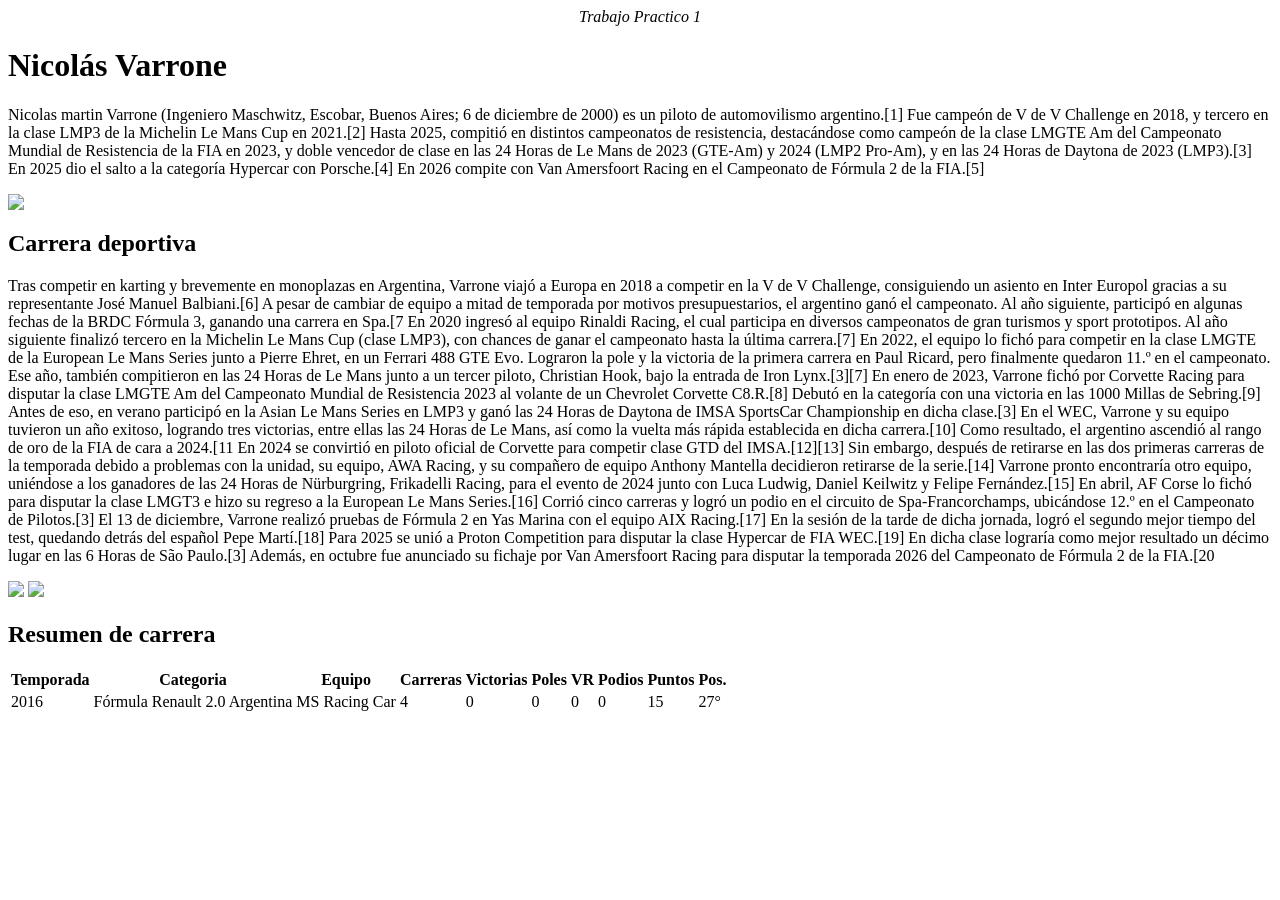
==== tp-1/index.html @ 13e176f7 "Update index.html" ====
<html>
  <head>
    <tittle><center><em>Trabajo Practico 1</em></center></tittle>
    <body>
      
      <h1>Nicolás Varrone</h1>
<p><stong>Nicolas martin Varrone</strong> (Ingeniero Maschwitz, Escobar, Buenos Aires; 6 de diciembre de 2000) es un piloto de automovilismo argentino.[1] Fue campeón de V de V Challenge en 2018, y tercero en la clase LMP3 de la Michelin Le Mans Cup en 2021.[2] Hasta 2025, compitió en distintos campeonatos de resistencia, destacándose como campeón de la clase LMGTE Am del Campeonato Mundial de Resistencia de la FIA en 2023, y doble vencedor de clase en las 24 Horas de Le Mans de 2023 (GTE-Am) y 2024 (LMP2 Pro-Am), y en las 24 Horas de Daytona de 2023 (LMP3).[3] En 2025 dio el salto a la categoría Hypercar con Porsche.[4] En 2026 compite con Van Amersfoort Racing en el Campeonato de Fórmula 2 de la FIA.[5]</p>
<img src="Nico_Varrone_in_2023.jpg"> 

<h2>Carrera deportiva</h2>
<p>Tras competir en karting y brevemente en monoplazas en Argentina, Varrone viajó a Europa en 2018 a competir en la V de V Challenge, consiguiendo un asiento en Inter Europol gracias a su representante José Manuel Balbiani.[6] A pesar de cambiar de equipo a mitad de temporada por motivos presupuestarios, el argentino ganó el campeonato. Al año siguiente, participó en algunas fechas de la BRDC Fórmula 3, ganando una carrera en Spa.[7
En 2020 ingresó al equipo Rinaldi Racing, el cual participa en diversos campeonatos de gran turismos y sport prototipos. Al año siguiente finalizó tercero en la Michelin Le Mans Cup (clase LMP3), con chances de ganar el campeonato hasta la última carrera.[7] En 2022, el equipo lo fichó para competir en la clase LMGTE de la European Le Mans Series junto a Pierre Ehret, en un Ferrari 488 GTE Evo. Lograron la pole y la victoria de la primera carrera en Paul Ricard, pero finalmente quedaron 11.º en el campeonato. Ese año, también compitieron en las 24 Horas de Le Mans junto a un tercer piloto, Christian Hook, bajo la entrada de Iron Lynx.[3][7]

En enero de 2023, Varrone fichó por Corvette Racing para disputar la clase LMGTE Am del Campeonato Mundial de Resistencia 2023 al volante de un Chevrolet Corvette C8.R.[8] Debutó en la categoría con una victoria en las 1000 Millas de Sebring.[9] Antes de eso, en verano participó en la Asian Le Mans Series en LMP3 y ganó las 24 Horas de Daytona de IMSA SportsCar Championship en dicha clase.[3] En el WEC, Varrone y su equipo tuvieron un año exitoso, logrando tres victorias, entre ellas las 24 Horas de Le Mans, así como la vuelta más rápida establecida en dicha carrera.[10] Como resultado, el argentino ascendió al rango de oro de la FIA de cara a 2024.[11
En 2024 se convirtió en piloto oficial de Corvette para competir clase GTD del IMSA.[12][13] Sin embargo, después de retirarse en las dos primeras carreras de la temporada debido a problemas con la unidad, su equipo, AWA Racing, y su compañero de equipo Anthony Mantella decidieron retirarse de la serie.[14] Varrone pronto encontraría otro equipo, uniéndose a los ganadores de las 24 Horas de Nürburgring, Frikadelli Racing, para el evento de 2024 junto con Luca Ludwig, Daniel Keilwitz y Felipe Fernández.[15] En abril, AF Corse lo fichó para disputar la clase LMGT3 e hizo su regreso a la European Le Mans Series.[16] Corrió cinco carreras y logró un podio en el circuito de Spa-Francorchamps, ubicándose 12.º en el Campeonato de Pilotos.[3] El 13 de diciembre, Varrone realizó pruebas de Fórmula 2 en Yas Marina con el equipo AIX Racing.[17] En la sesión de la tarde de dicha jornada, logró el segundo mejor tiempo del test, quedando detrás del español Pepe Martí.[18]
  
Para 2025 se unió a Proton Competition para disputar la clase Hypercar de FIA WEC.[19] En dicha clase lograría como mejor resultado un décimo lugar en las 6 Horas de São Paulo.[3] Además, en octubre fue anunciado su fichaje por Van Amersfoort Racing para disputar la temporada 2026 del Campeonato de Fórmula 2 de la FIA.[20</p>
<img src="Proton_963_WGI25_07.jpg">
      <img src="2023_6_Hours_of_Spa-Francorchamps_Corvette_Racing_Chevrolet_Corvette_C8.R_No.33_(DSC09591).jpg">

    <h2>Resumen de carrera</h2>
<table>
  <thead>
  <tr>
  <th>Temporada</th>
  <th><strong>Categoria</strong></th>
  <th><strong>Equipo</strong></th>
  <th><strong>Carreras</strong></th>
  <th><strong>Victorias</strong></th>
  <th><strong>Poles</strong></th>
  <th><strong>VR</strong></th>
  <th><strong>Podios</strong></th>
  <th><strong>Puntos</strong></th>
  <th><strong>Pos.</strong></th>
  </tr>
  </thead>
  <tbody>
  <tr>
    <td>2016</td>
  <p><td>Fórmula Renault 2.0 Argentina	</td>
  <td>MS Racing Car</td>
  <td>4</td>
  <td>0</td>
  <td>0</td>
<td>0</td>
  <td>0</td>
<td>15</td>
  <td>27°</td>
  </tr>
  </tbody>
 </table>
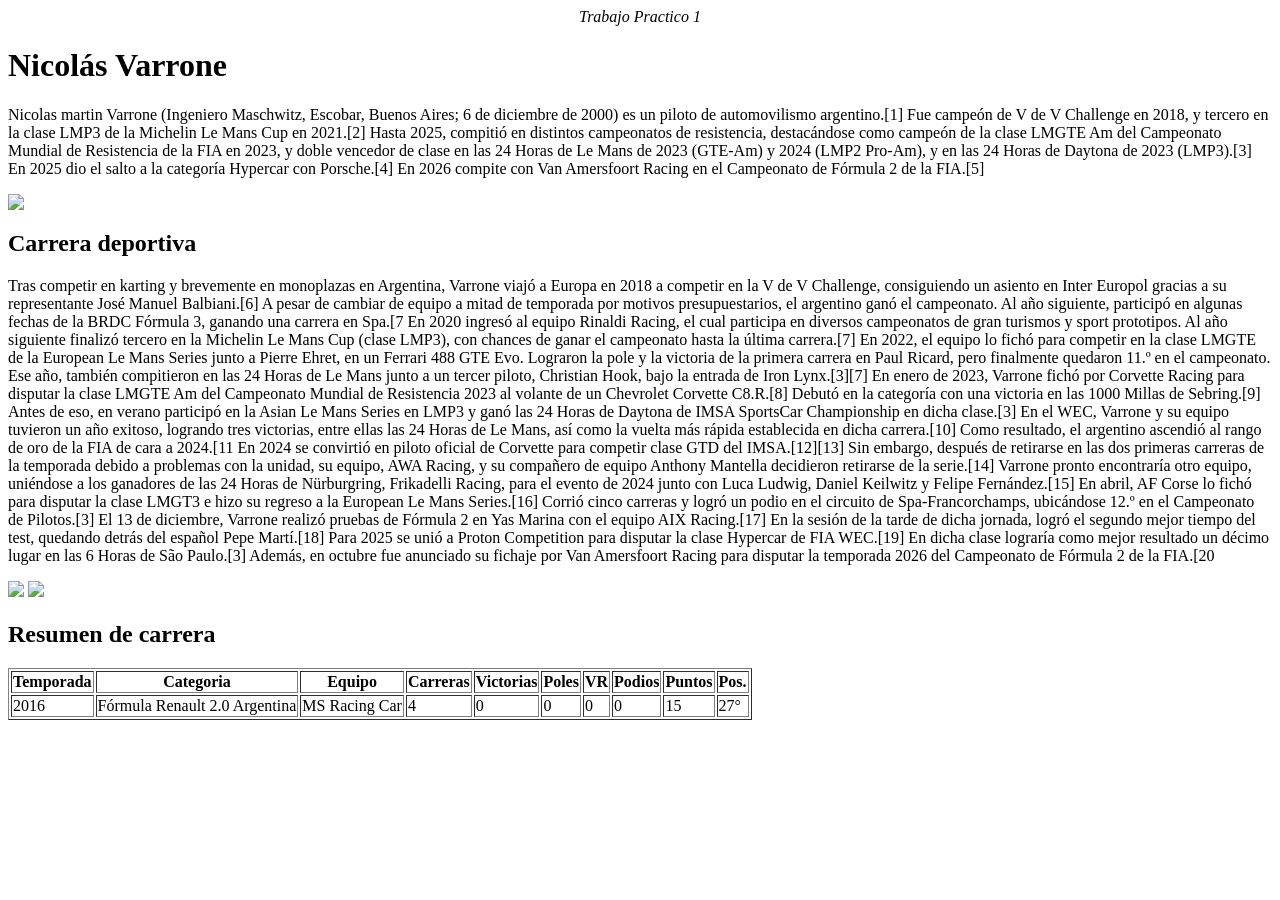
==== commit 9b33785c: "Update index.html" ====
--- a/tp-1/index.html
+++ b/tp-1/index.html
@@ -19,7 +19,8 @@
       <img src="2023_6_Hours_of_Spa-Francorchamps_Corvette_Racing_Chevrolet_Corvette_C8.R_No.33_(DSC09591).jpg">
 
     <h2>Resumen de carrera</h2>
-<table>
+<table border="1"
+  text-aling="center">
   <thead>
   <tr>
   <th>Temporada</th>
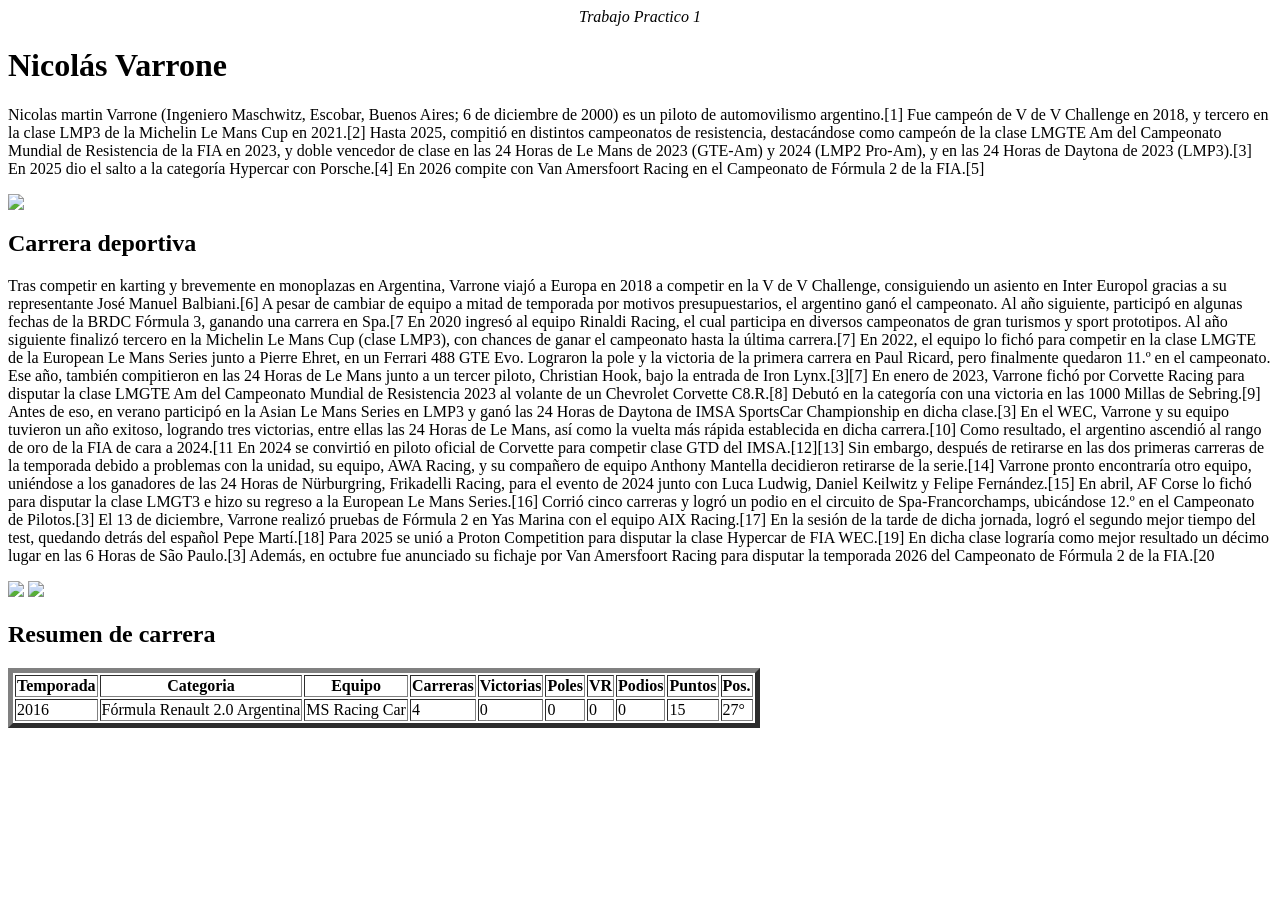
==== commit 0ca5f917: "Update index.html" ====
--- a/tp-1/index.html
+++ b/tp-1/index.html
@@ -19,7 +19,7 @@
       <img src="2023_6_Hours_of_Spa-Francorchamps_Corvette_Racing_Chevrolet_Corvette_C8.R_No.33_(DSC09591).jpg">
 
     <h2>Resumen de carrera</h2>
-<table border="1"
+<table border="5"
   text-aling="center">
   <thead>
   <tr>
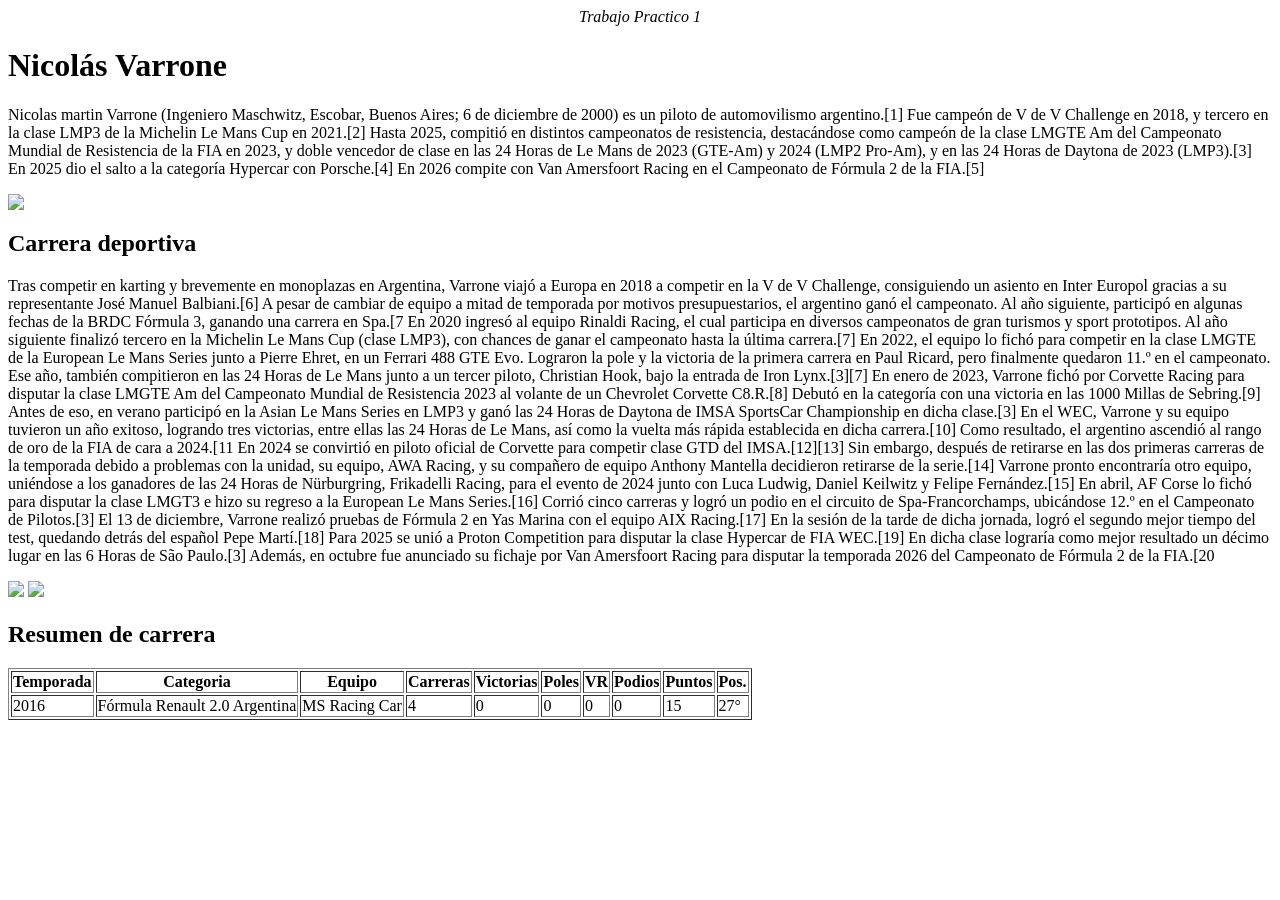
==== commit 0018bbc0: "Update index.html" ====
--- a/tp-1/index.html
+++ b/tp-1/index.html
@@ -19,9 +19,8 @@
       <img src="2023_6_Hours_of_Spa-Francorchamps_Corvette_Racing_Chevrolet_Corvette_C8.R_No.33_(DSC09591).jpg">
 
     <h2>Resumen de carrera</h2>
-<table border="5"
-  text-aling="center">
-  <thead>
+<table border="1">
+
   <tr>
   <th>Temporada</th>
   <th><strong>Categoria</strong></th>
@@ -34,8 +33,8 @@
   <th><strong>Puntos</strong></th>
   <th><strong>Pos.</strong></th>
   </tr>
-  </thead>
-  <tbody>
+
+
   <tr>
     <td>2016</td>
   <p><td>Fórmula Renault 2.0 Argentina	</td>
@@ -48,5 +47,5 @@
 <td>15</td>
   <td>27°</td>
   </tr>
-  </tbody>
+
  </table> 
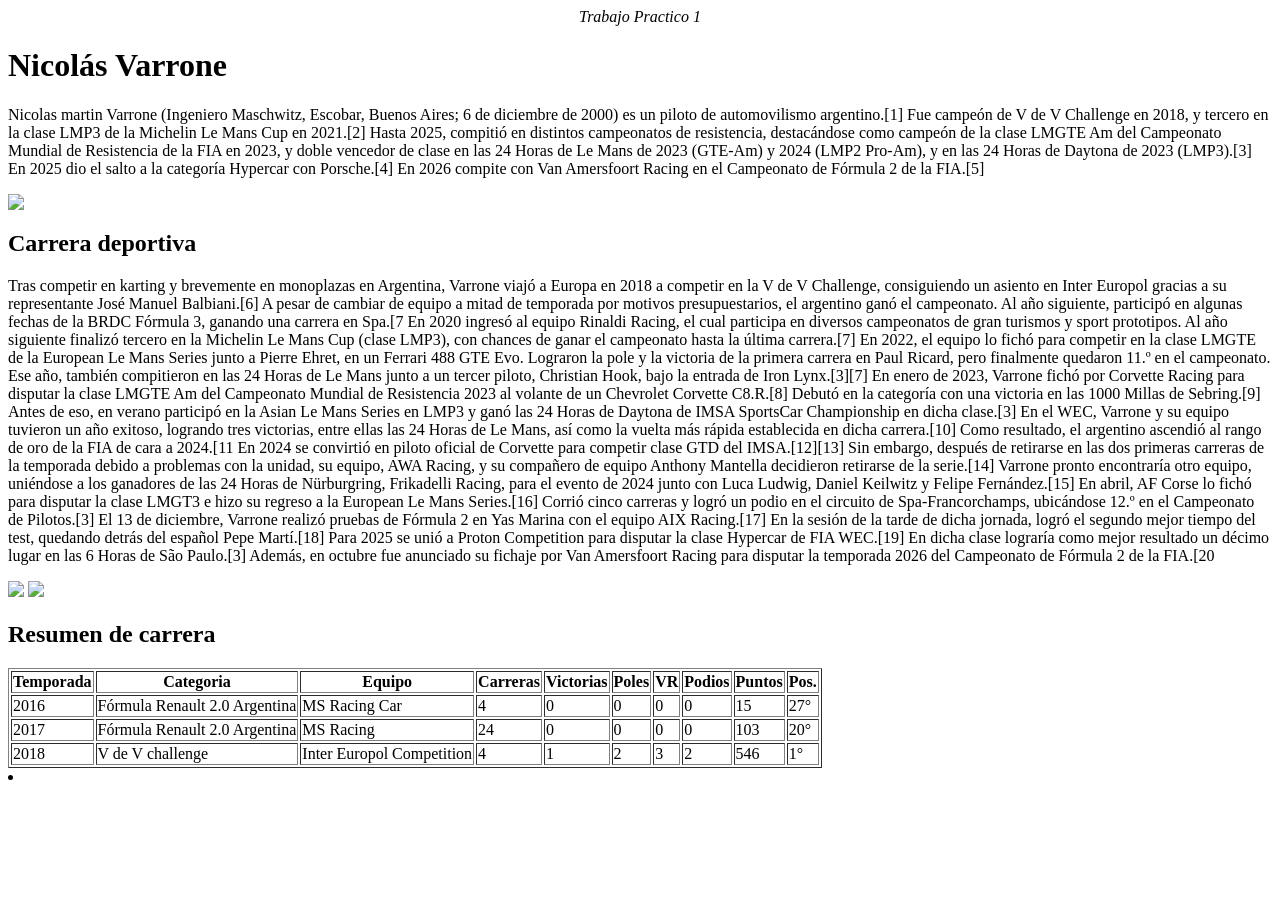
==== commit 92e1cc94: "Update index.html" ====
--- a/tp-1/index.html
+++ b/tp-1/index.html
@@ -20,7 +20,6 @@
 
     <h2>Resumen de carrera</h2>
 <table border="1">
-
   <tr>
   <th>Temporada</th>
   <th><strong>Categoria</strong></th>
@@ -33,9 +32,7 @@
   <th><strong>Puntos</strong></th>
   <th><strong>Pos.</strong></th>
   </tr>
-
-
-  <tr>
+<tr>
     <td>2016</td>
   <p><td>Fórmula Renault 2.0 Argentina	</td>
   <td>MS Racing Car</td>
@@ -47,5 +44,29 @@
 <td>15</td>
   <td>27°</td>
   </tr>
-
+  <tr>
+    <td>2017</td>
+  <p><td>Fórmula Renault 2.0 Argentina	</td>
+  <td>MS Racing </td>
+  <td>24</td>
+  <td>0</td>
+  <td>0</td>
+<td>0</td>
+  <td>0</td>
+<td>103</td>
+  <td>20°</td>
+  </tr>
+  <tr>
+    <td>2018</td>
+  <p><td>V de V challenge</td>
+  <td>Inter Europol Competition</td>
+  <td>4</td>
+  <td>1</td>
+  <td>2</td>
+<td>3</td>
+  <td>2</td>
+<td>546</td>
+  <td>1°</td>
+  </tr>
  </table> 
+<li> <a href="https://es.wikipedia.org/wiki/Nicol%C3%A1s_Varrone"> </li>
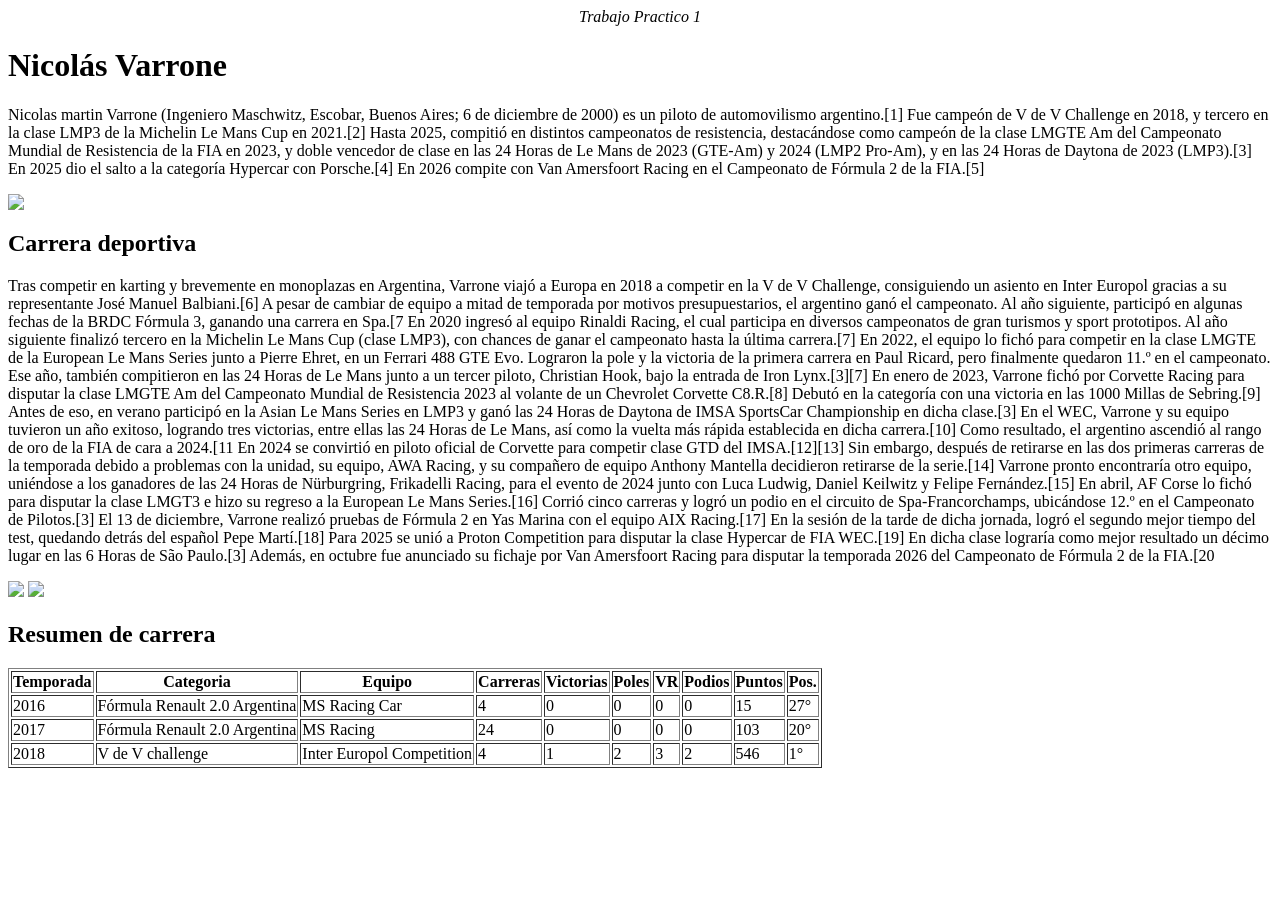
==== commit 527735ce: "Update index.html" ====
--- a/tp-1/index.html
+++ b/tp-1/index.html
@@ -69,4 +69,4 @@
   <td>1°</td>
   </tr>
  </table> 
-<li> <a href="https://es.wikipedia.org/wiki/Nicol%C3%A1s_Varrone"> </li>
+<a href="https://es.wikipedia.org/wiki/Nicol%C3%A1s_Varrone"></a>
